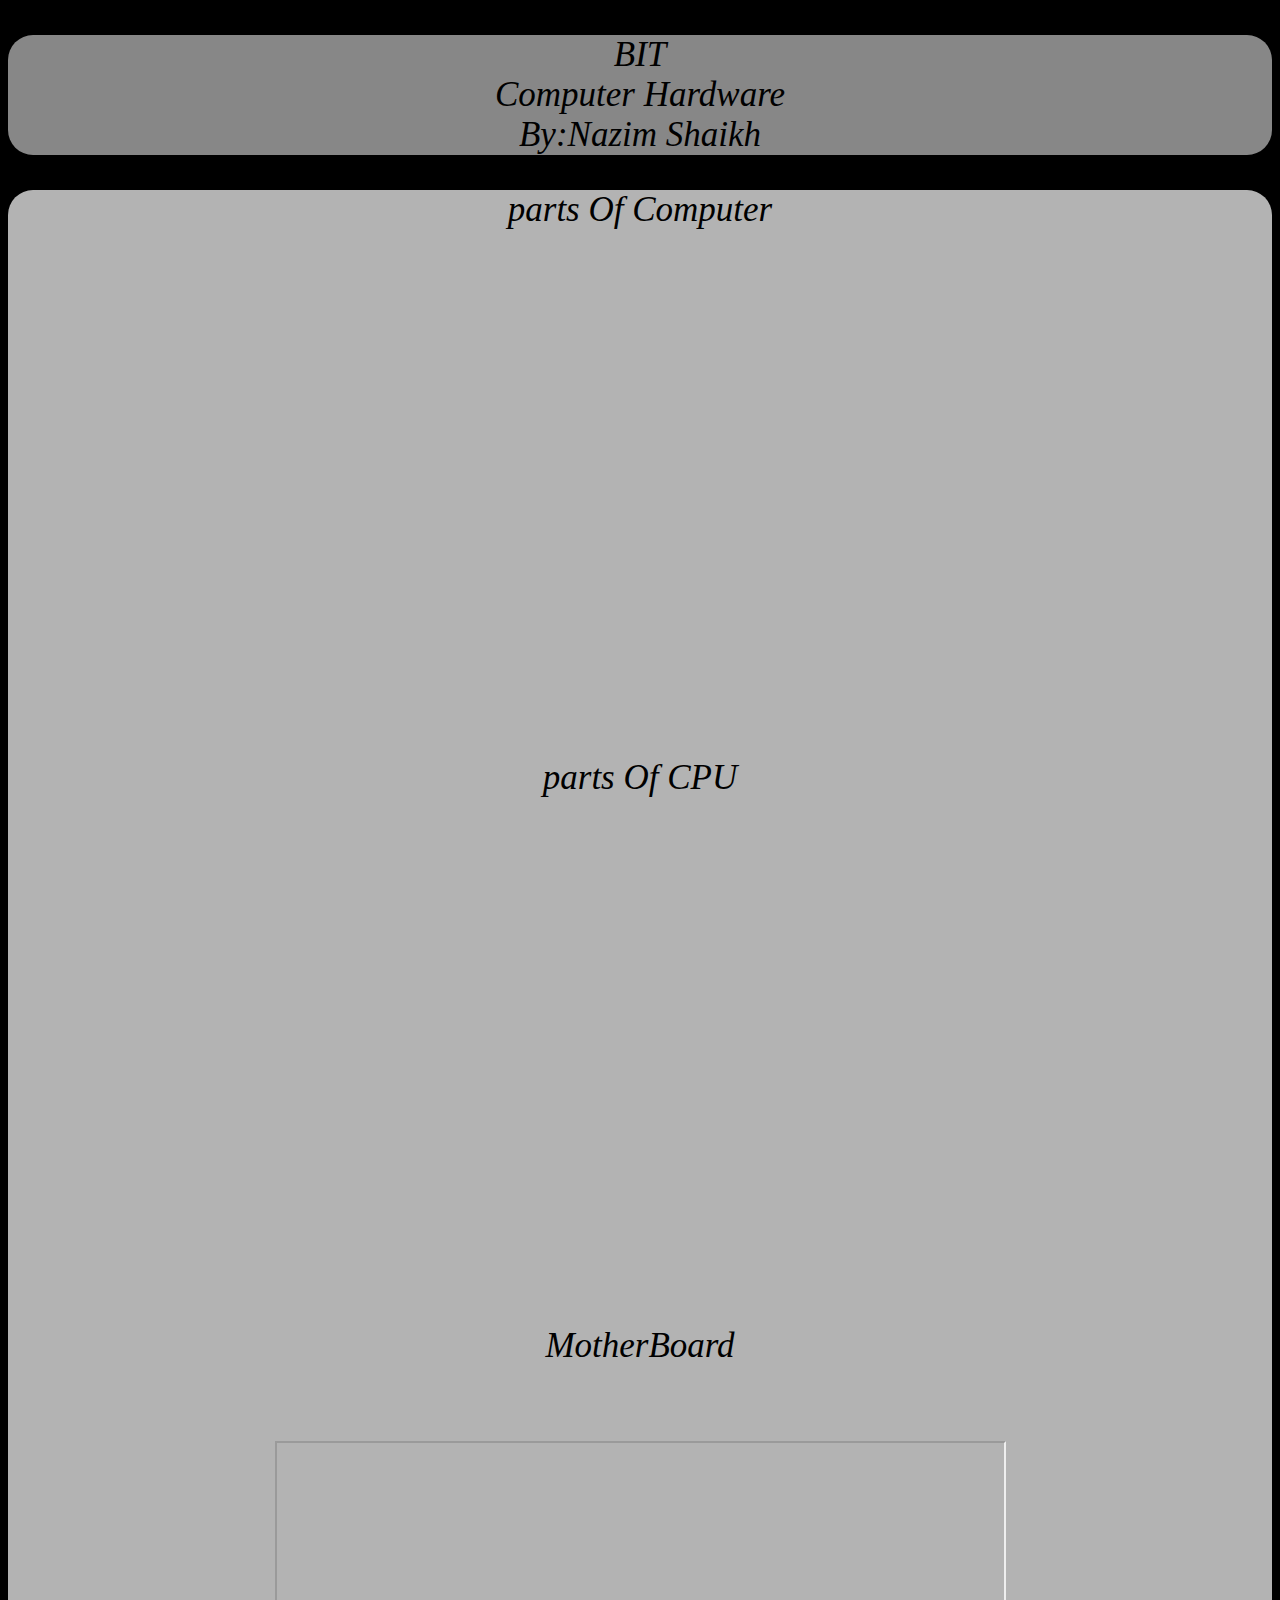
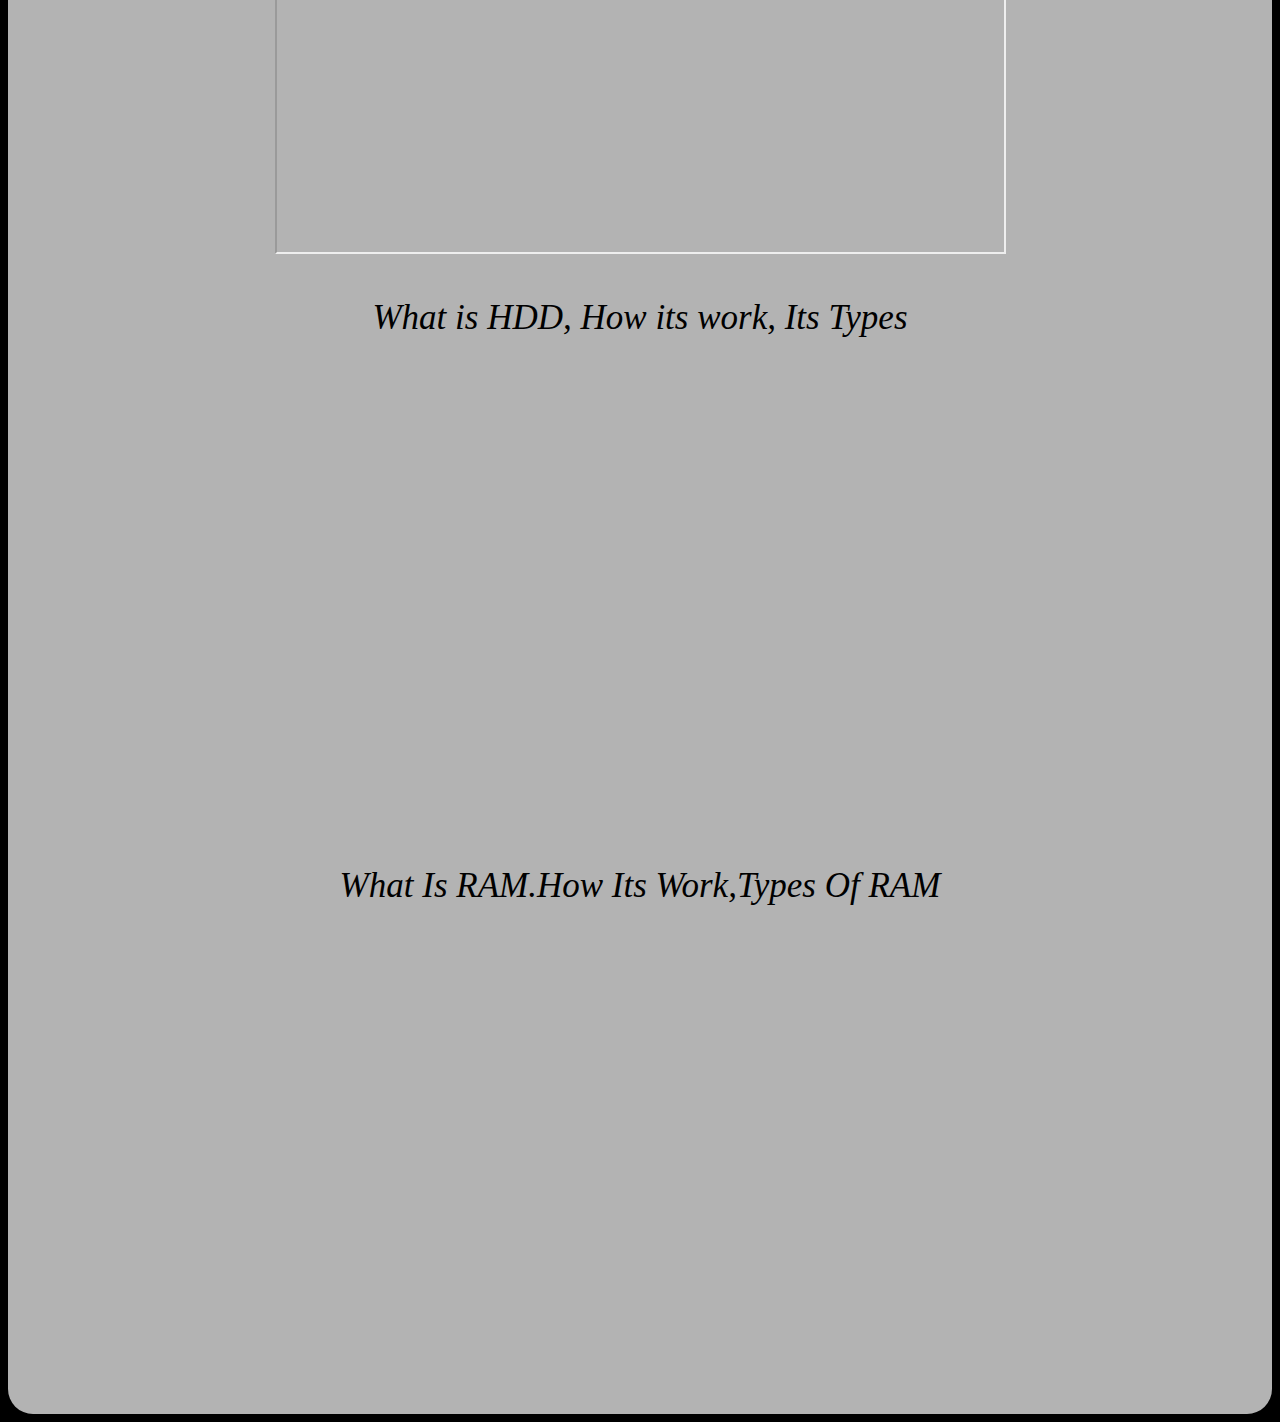
==== index.html @ abe74b8f "Rename topic.html to index.html" ====
<!DOCTYPE html>
<html>
<head>
<link rel="stylesheet" type="text/css" href="style.css">
</head>
<body>
<div id="head">
<p>BIT<br>Computer Hardware<br>By:Nazim Shaikh</p>
</div>
<div id="p">
<p>parts Of Computer</p><br>
<iframe width="727" height="409" src="https://www.youtube.com/embed/BBhBpqhIeZc?list=PL16kUZna-Qu7TZHRgZBsmlg8ZXiD1NBPo" title="YouTube video player" frameborder="0" allow="accelerometer; autoplay; clipboard-write; encrypted-media; gyroscope; picture-in-picture" allowfullscreen></iframe><br>
<p>parts Of CPU</p><br>
<iframe width="727" height="409" src="https://www.youtube.com/embed/J-es5g9UzN4?list=PL16kUZna-Qu7TZHRgZBsmlg8ZXiD1NBPo" title="YouTube video player" frameborder="0" allow="accelerometer; autoplay; clipboard-write; encrypted-media; gyroscope; picture-in-picture" allowfullscreen></iframe><br>
<p>MotherBoard</p><br>
<iframe width="727" height="409" src="https://www.youtube.com/embed/zC0NQvQ0ZEo?list=PL16kUZna-Qu7TZHRgZBsmlg8ZXiD1NBPo" title="motherboard="0" allow="accelerometer; autoplay; clipboard-write; encrypted-media; gyroscope; picture-in-picture" allowfullscreen></iframe><br>
<p>What is HDD, How its work, Its Types</p><br>
<iframe width="727" height="409" src="https://www.youtube.com/embed/YxX5FcthYgU?list=PL16kUZna-Qu7TZHRgZBsmlg8ZXiD1NBPo" title="YouTube video player" frameborder="0" allow="accelerometer; autoplay; clipboard-write; encrypted-media; gyroscope; picture-in-picture" allowfullscreen></iframe><br>
<p>What Is RAM.How Its Work,Types Of RAM</p><br>
<iframe width="727" height="409" src="https://www.youtube.com/embed/NPHMKXXh1IA?list=PL16kUZna-Qu7TZHRgZBsmlg8ZXiD1NBPo" title="YouTube video player" frameborder="0" allow="accelerometer; autoplay; clipboard-write; encrypted-media; gyroscope; picture-in-picture" allowfullscreen></iframe>
</div>
---- style.css ----
body {
	background-color:black;
	background-repeat:no-repeat;
	background-size:cover;
	text-align:center;
	font-size:26px;
	color:white;
	
}
#head{
	text-align:center;
	font-size:35px;
	color:#000000;
	font-style:italic;
	background-color:#ffffff87;
	border-radius:25px;
}
#p{
	text-align:left-side;
	font-size:35px;
	color:#000000;
	font-style:italic;
	word-wrap:break-word;
	background-color:#ffffffb3;
	border-radius:25px;
	padding-bottom:15px;
}
img{
	 border-radius:25px;
	 width:100%;
	 padding-top:15px;
}
#goto{
  
  background-color: #24c5ddf7;
  text-align:left;
  padding: 5px 5px;
  border-radius: 3px;
  text-transform: uppercase;
  font-size: 30px;
  color:#000000;
  font-weight: 700;
  text-decoration: none;
  letter-spacing: 0.5px;
   border-radius: 25px 25px 25px 25px;
}
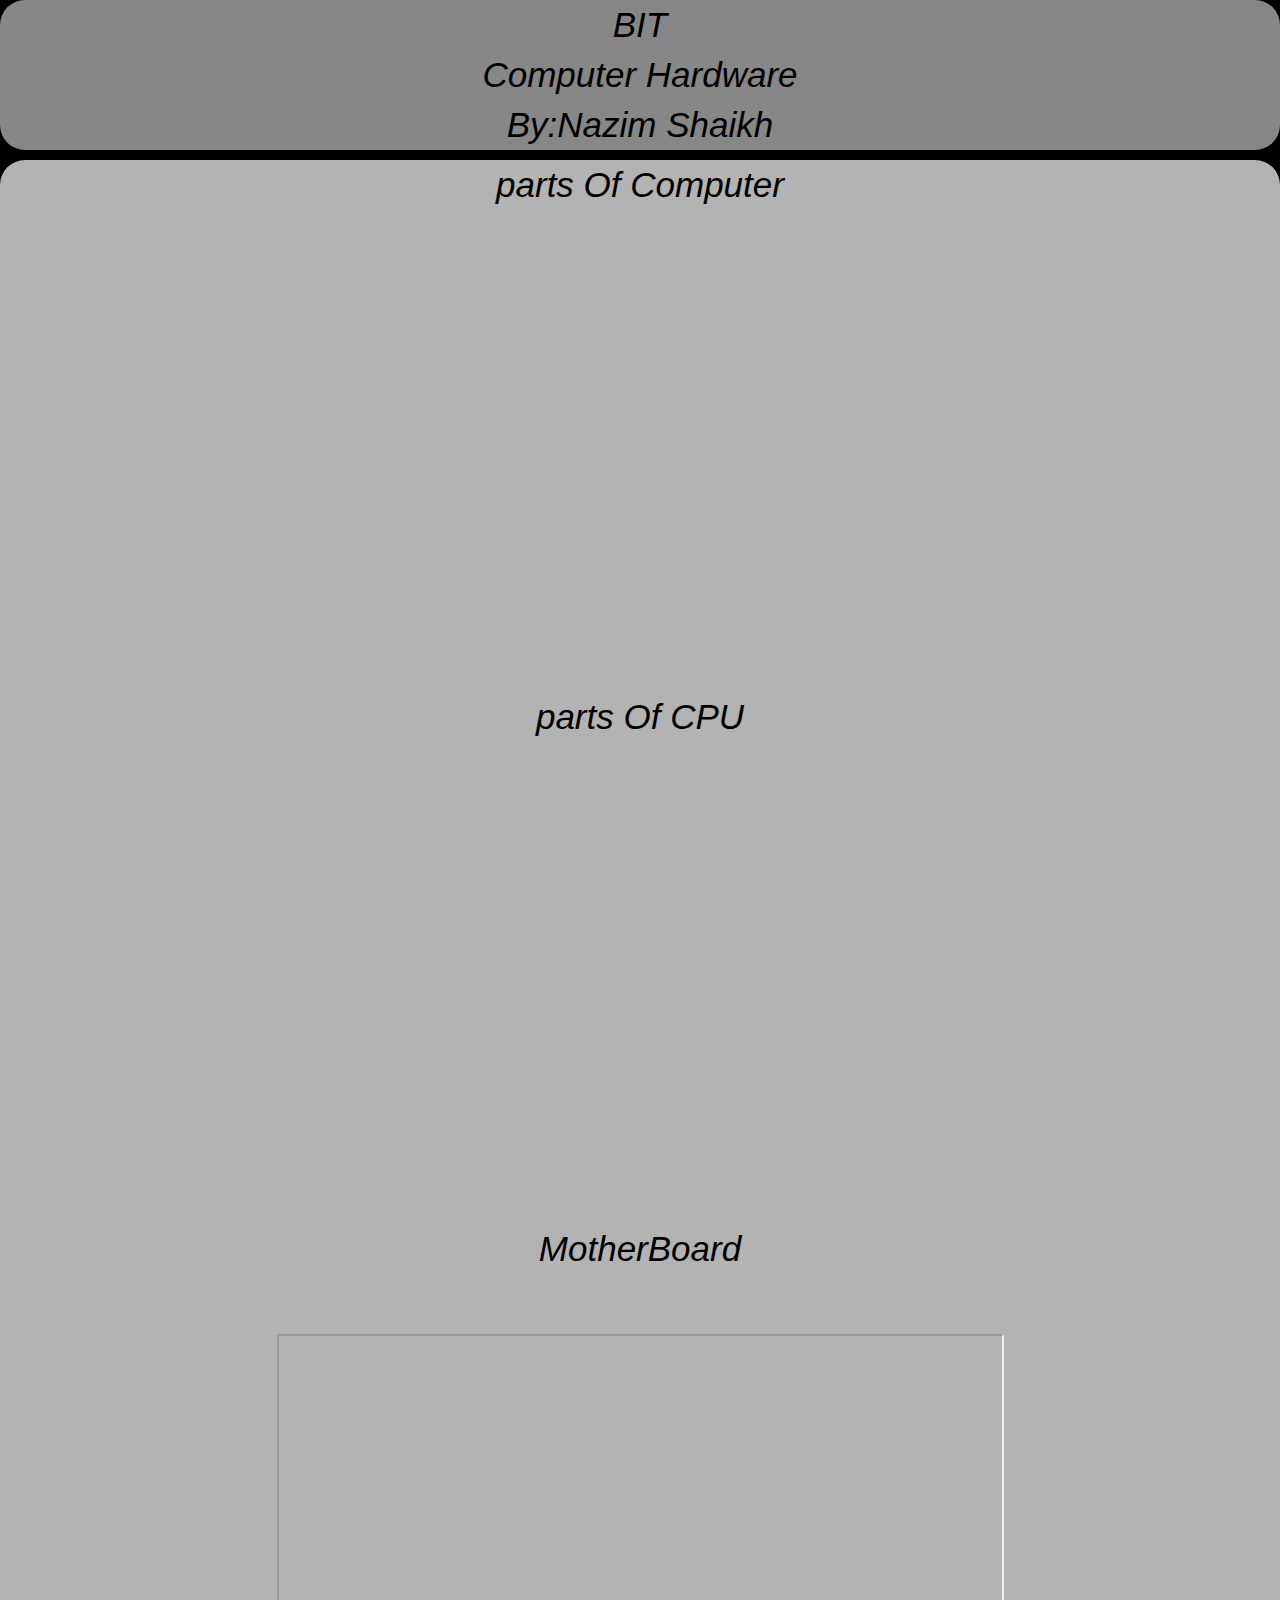
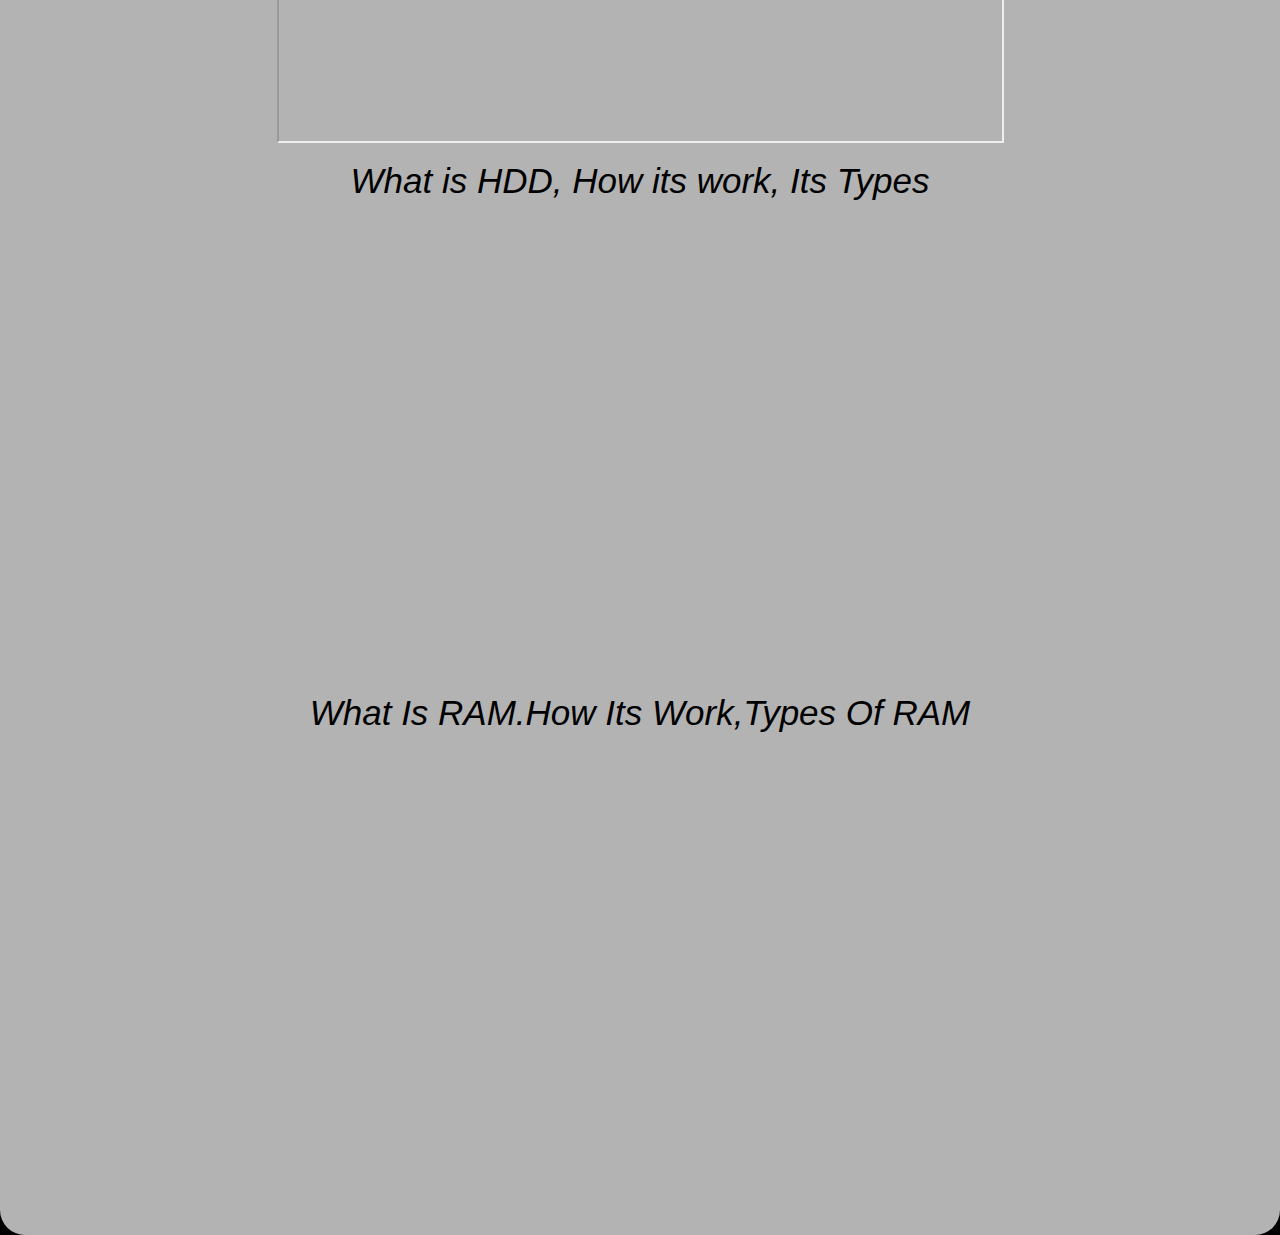
==== commit 89000567: "Update index.html" ====
--- a/index.html
+++ b/index.html
@@ -1,6 +1,15 @@
 <!DOCTYPE html>
 <html>
 <head>
+<meta charset="utf-8">
+  <meta name="viewport" content="width=device-width, initial-scale=1">
+  <link rel="stylesheet" href="https://maxcdn.bootstrapcdn.com/bootstrap/3.4.1/css/bootstrap.min.css">
+  <script src="https://ajax.googleapis.com/ajax/libs/jquery/3.5.1/jquery.min.js"></script>
+  <script src="https://maxcdn.bootstrapcdn.com/bootstrap/3.4.1/js/bootstrap.min.js"></script><meta charset="utf-8">
+  <meta name="viewport" content="width=device-width, initial-scale=1">
+  <link rel="stylesheet" href="https://maxcdn.bootstrapcdn.com/bootstrap/3.4.1/css/bootstrap.min.css">
+  <script src="https://ajax.googleapis.com/ajax/libs/jquery/3.5.1/jquery.min.js"></script>
+  <script src="https://maxcdn.bootstrapcdn.com/bootstrap/3.4.1/js/bootstrap.min.js"></script>
 <link rel="stylesheet" type="text/css" href="style.css">
 </head>
 <body>
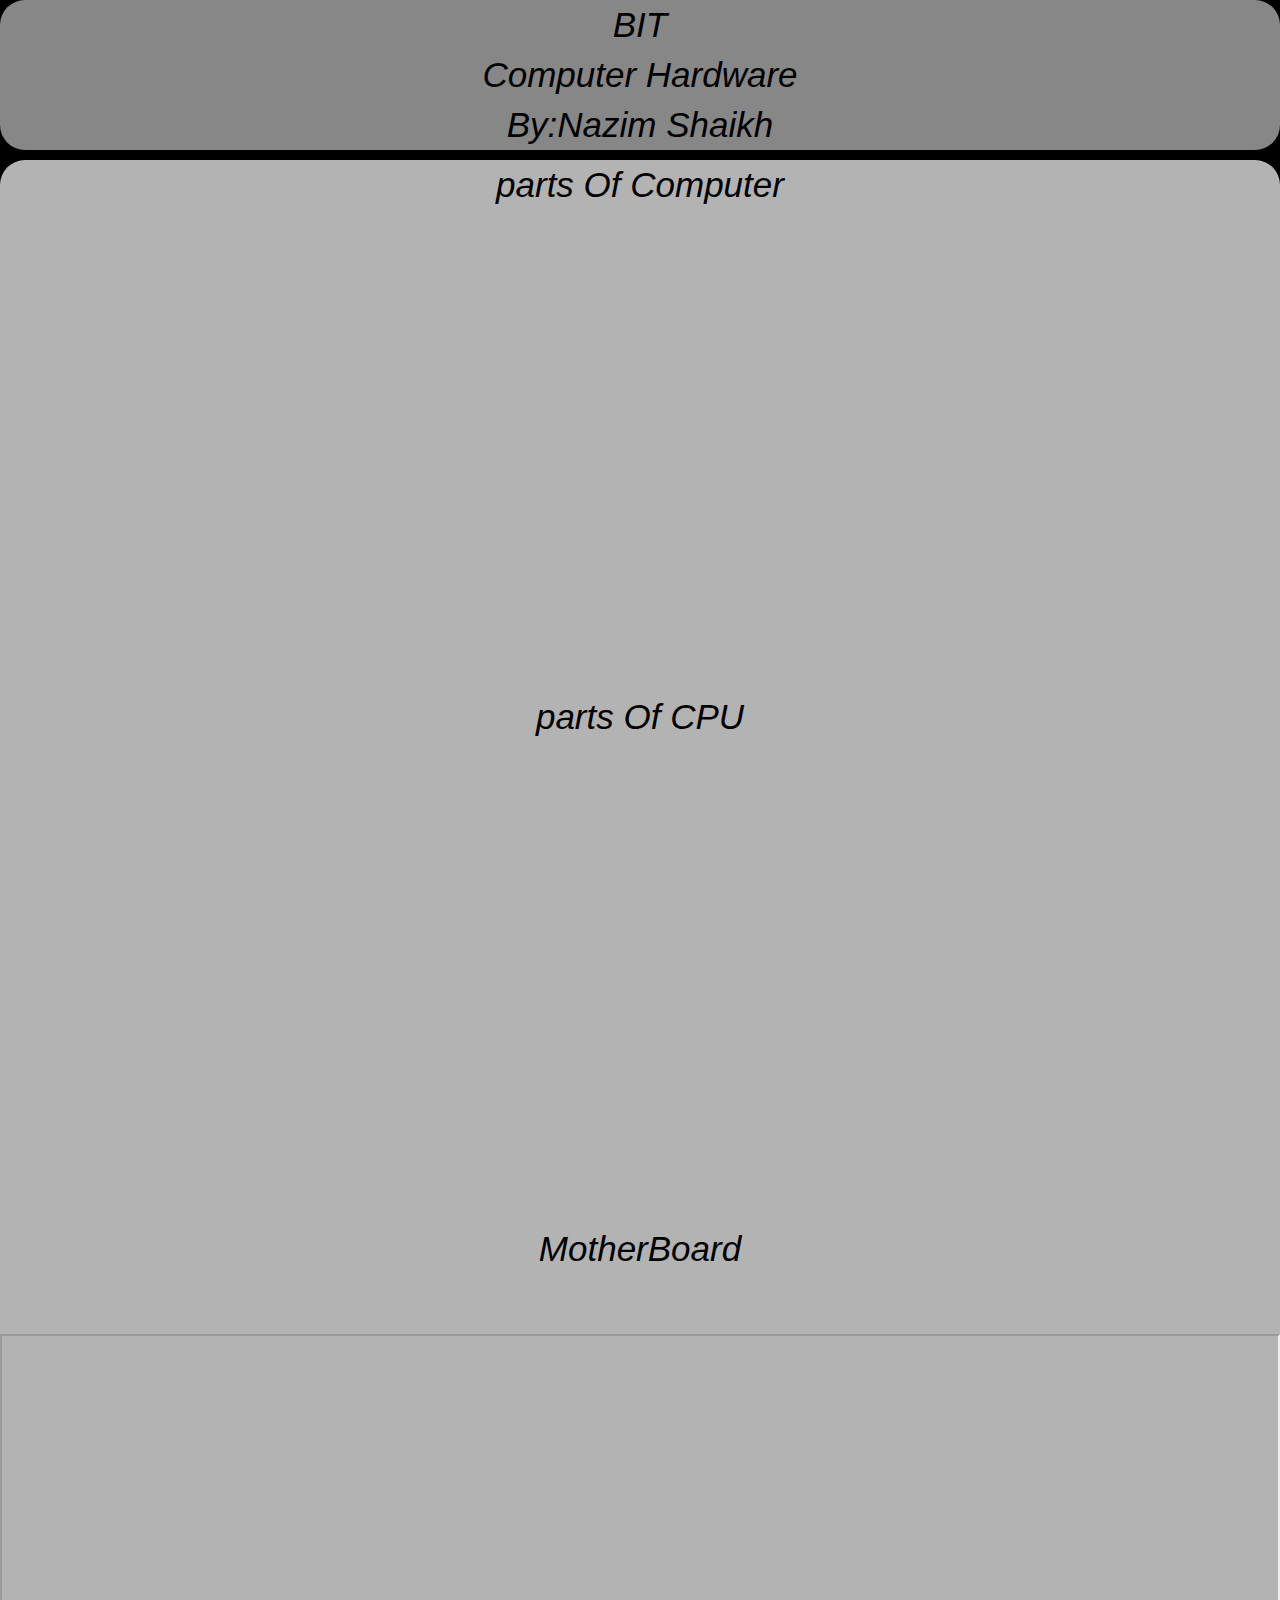
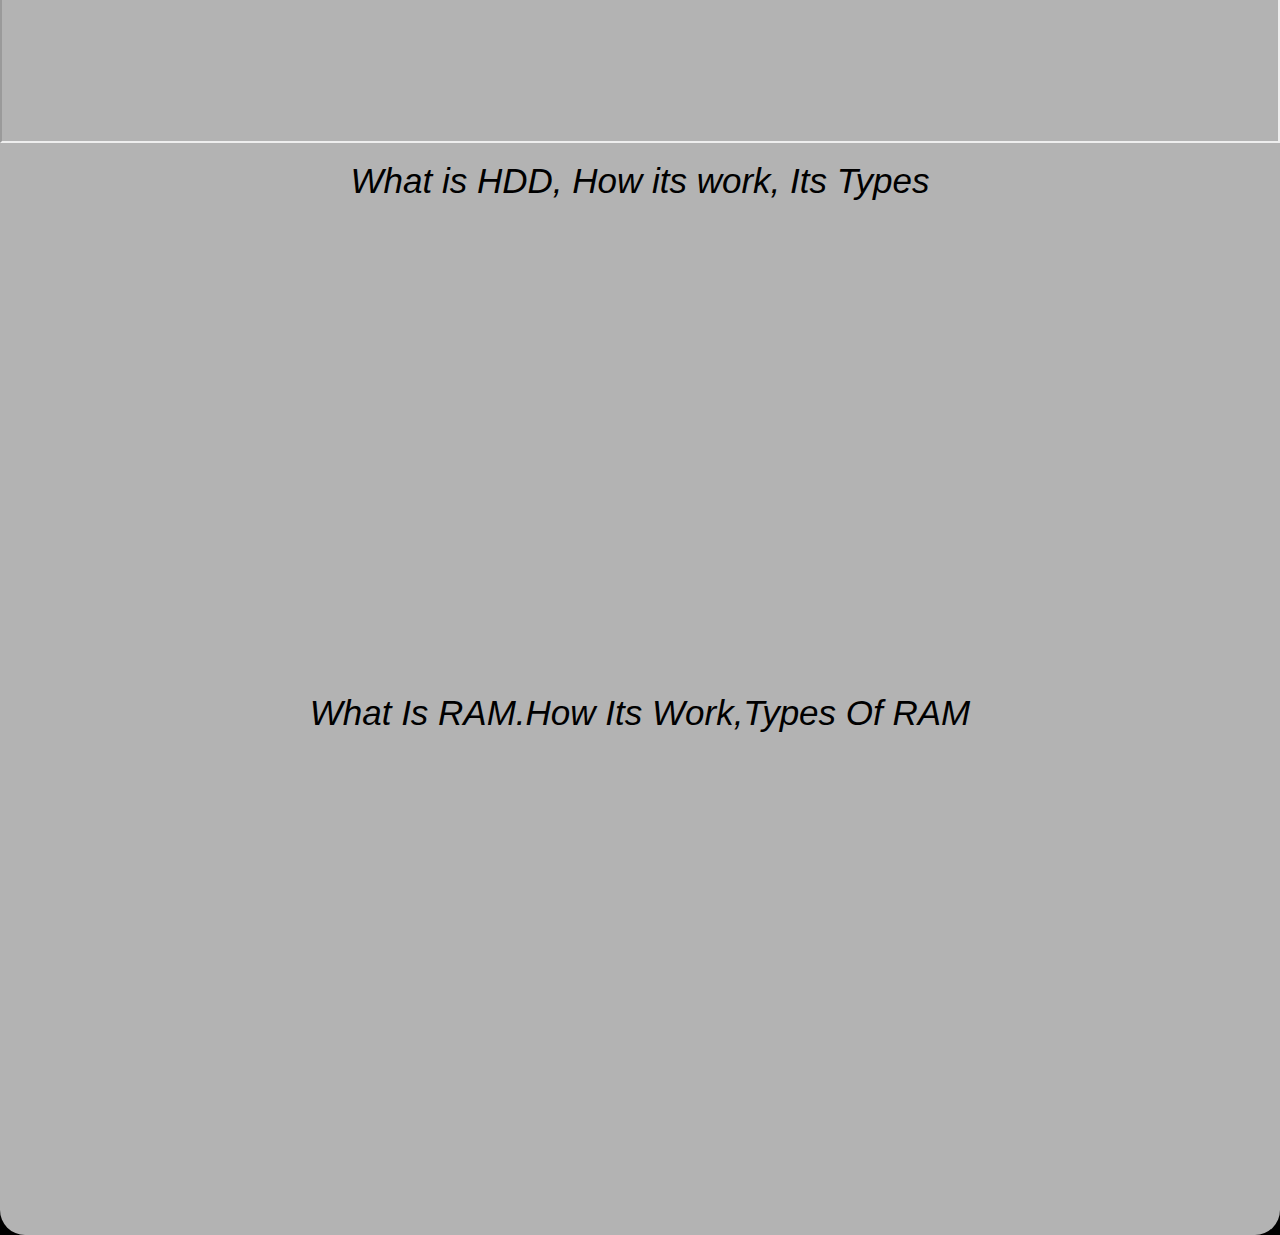
==== commit a26f7812: "Update index.html" ====
--- a/index.html
+++ b/index.html
@@ -18,14 +18,14 @@
 </div>
 <div id="p">
 <p>parts Of Computer</p><br>
-<iframe width="727" height="409" src="https://www.youtube.com/embed/BBhBpqhIeZc?list=PL16kUZna-Qu7TZHRgZBsmlg8ZXiD1NBPo" title="YouTube video player" frameborder="0" allow="accelerometer; autoplay; clipboard-write; encrypted-media; gyroscope; picture-in-picture" allowfullscreen></iframe><br>
+<iframe width="100%" height="409" src="https://www.youtube.com/embed/BBhBpqhIeZc?list=PL16kUZna-Qu7TZHRgZBsmlg8ZXiD1NBPo" title="YouTube video player" frameborder="0" allow="accelerometer; autoplay; clipboard-write; encrypted-media; gyroscope; picture-in-picture" allowfullscreen></iframe><br>
 <p>parts Of CPU</p><br>
-<iframe width="727" height="409" src="https://www.youtube.com/embed/J-es5g9UzN4?list=PL16kUZna-Qu7TZHRgZBsmlg8ZXiD1NBPo" title="YouTube video player" frameborder="0" allow="accelerometer; autoplay; clipboard-write; encrypted-media; gyroscope; picture-in-picture" allowfullscreen></iframe><br>
+<iframe width="100%" height="409" src="https://www.youtube.com/embed/J-es5g9UzN4?list=PL16kUZna-Qu7TZHRgZBsmlg8ZXiD1NBPo" title="YouTube video player" frameborder="0" allow="accelerometer; autoplay; clipboard-write; encrypted-media; gyroscope; picture-in-picture" allowfullscreen></iframe><br>
 <p>MotherBoard</p><br>
-<iframe width="727" height="409" src="https://www.youtube.com/embed/zC0NQvQ0ZEo?list=PL16kUZna-Qu7TZHRgZBsmlg8ZXiD1NBPo" title="motherboard="0" allow="accelerometer; autoplay; clipboard-write; encrypted-media; gyroscope; picture-in-picture" allowfullscreen></iframe><br>
+<iframe width="100%" height="409" src="https://www.youtube.com/embed/zC0NQvQ0ZEo?list=PL16kUZna-Qu7TZHRgZBsmlg8ZXiD1NBPo" title="motherboard="0" allow="accelerometer; autoplay; clipboard-write; encrypted-media; gyroscope; picture-in-picture" allowfullscreen></iframe><br>
 <p>What is HDD, How its work, Its Types</p><br>
-<iframe width="727" height="409" src="https://www.youtube.com/embed/YxX5FcthYgU?list=PL16kUZna-Qu7TZHRgZBsmlg8ZXiD1NBPo" title="YouTube video player" frameborder="0" allow="accelerometer; autoplay; clipboard-write; encrypted-media; gyroscope; picture-in-picture" allowfullscreen></iframe><br>
+<iframe width="100%" height="409" src="https://www.youtube.com/embed/YxX5FcthYgU?list=PL16kUZna-Qu7TZHRgZBsmlg8ZXiD1NBPo" title="YouTube video player" frameborder="0" allow="accelerometer; autoplay; clipboard-write; encrypted-media; gyroscope; picture-in-picture" allowfullscreen></iframe><br>
 <p>What Is RAM.How Its Work,Types Of RAM</p><br>
-<iframe width="727" height="409" src="https://www.youtube.com/embed/NPHMKXXh1IA?list=PL16kUZna-Qu7TZHRgZBsmlg8ZXiD1NBPo" title="YouTube video player" frameborder="0" allow="accelerometer; autoplay; clipboard-write; encrypted-media; gyroscope; picture-in-picture" allowfullscreen></iframe>
+<iframe width="100%" height="409" src="https://www.youtube.com/embed/NPHMKXXh1IA?list=PL16kUZna-Qu7TZHRgZBsmlg8ZXiD1NBPo" title="YouTube video player" frameborder="0" allow="accelerometer; autoplay; clipboard-write; encrypted-media; gyroscope; picture-in-picture" allowfullscreen></iframe>
 </div>
 
--- a/style.css
+++ b/style.css
@@ -18,6 +18,7 @@
 #p{
 	text-align:left-side;
 	font-size:35px;
+	width:100%;
 	color:#000000;
 	font-style:italic;
 	word-wrap:break-word;
